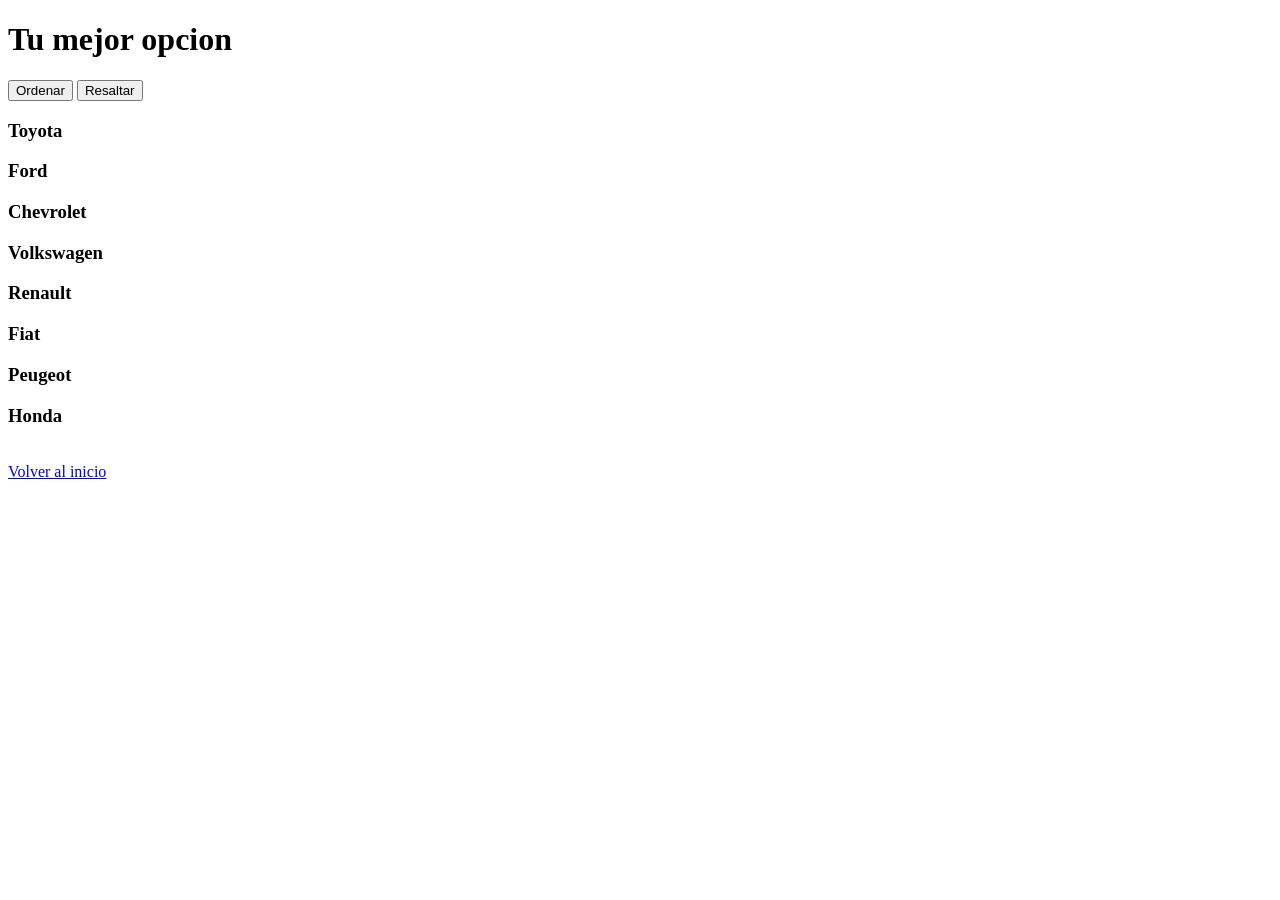
==== flexbox.html @ 37fbec6a "se agrego flexbox.html con su js" ====
<!DOCTYPE html>
<html lang="es">
<head>
    <meta charset="UTF-8">
    <title>Ejercicio Flexbox</title>
</head>
<body>

    <h1>Tu mejor opcion</h1>

    <button id="btnOrdenar">Ordenar</button>
    <button id="btnResaltar">Resaltar</button>

    <div id="contenedor"></div>

    <br>

    <a href="index.html">Volver al inicio</a>

    <script src="flexbox.js"></script>

</body>
</html>
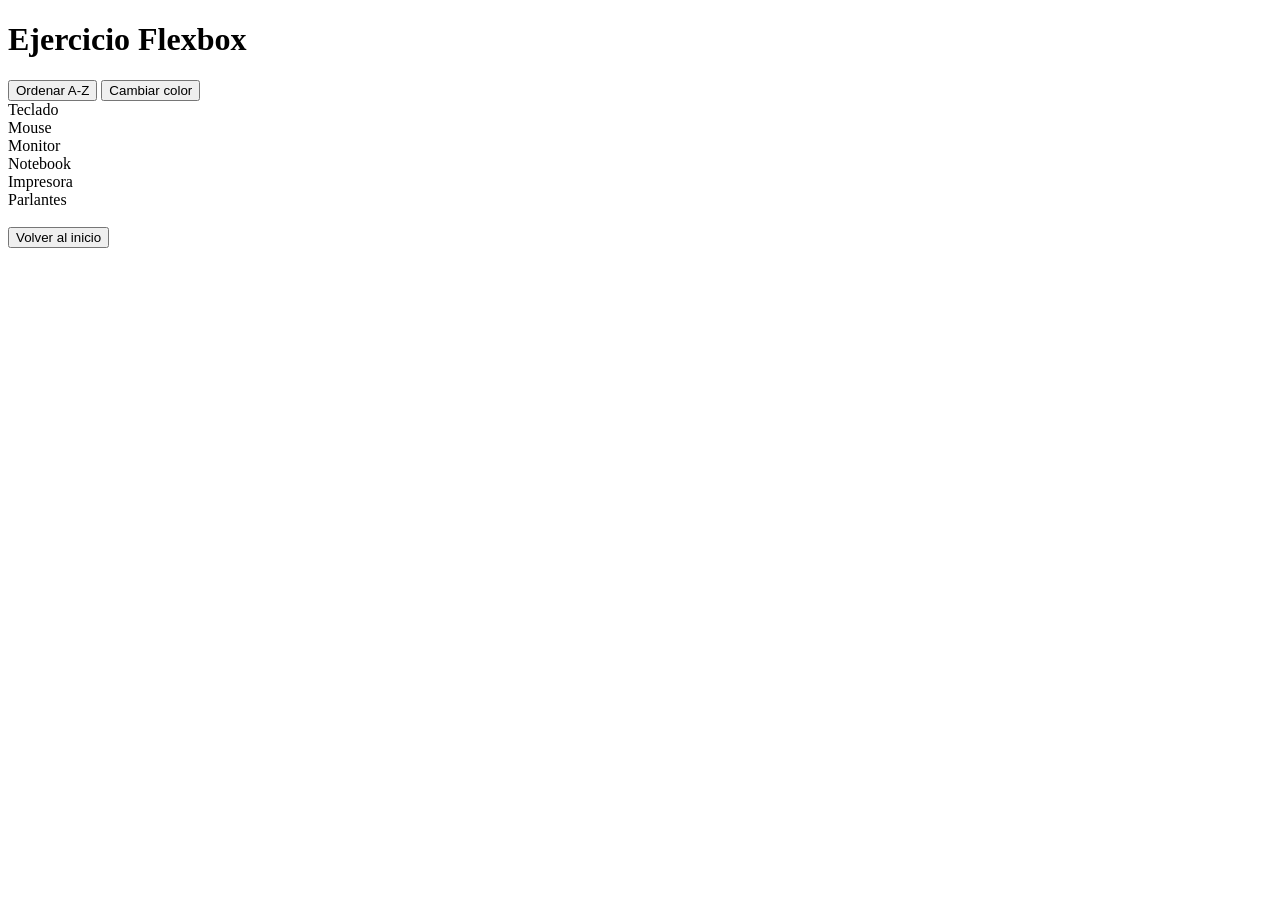
==== commit 492f05dc: "se mejoro el .j de flexbox" ====
--- a/flexbox.html
+++ b/flexbox.html
@@ -2,22 +2,24 @@
 <html lang="es">
 <head>
     <meta charset="UTF-8">
-    <title>Ejercicio Flexbox</title>
+    <title>Flexbox</title>
+
+    <link rel="stylesheet" href="estilos.css">
 </head>
 <body>
 
-    <h1>Tu mejor opcion</h1>
+    <h1>Ejercicio Flexbox</h1>
+    <button onclick="ordenarTarjetas()">Ordenar A-Z</button>
+    <button onclick="cambiarColor()">Cambiar color</button>
 
-    <button id="btnOrdenar">Ordenar</button>
-    <button id="btnResaltar">Resaltar</button>
-
-    <div id="contenedor"></div>
+    <div id="contenedor" class="contenedor"></div>
 
     <br>
 
-    <a href="index.html">Volver al inicio</a>
+    <a href="/">
+        <button>Volver al inicio</button>
+    </a>
 
     <script src="flexbox.js"></script>
-
 </body>
 </html>
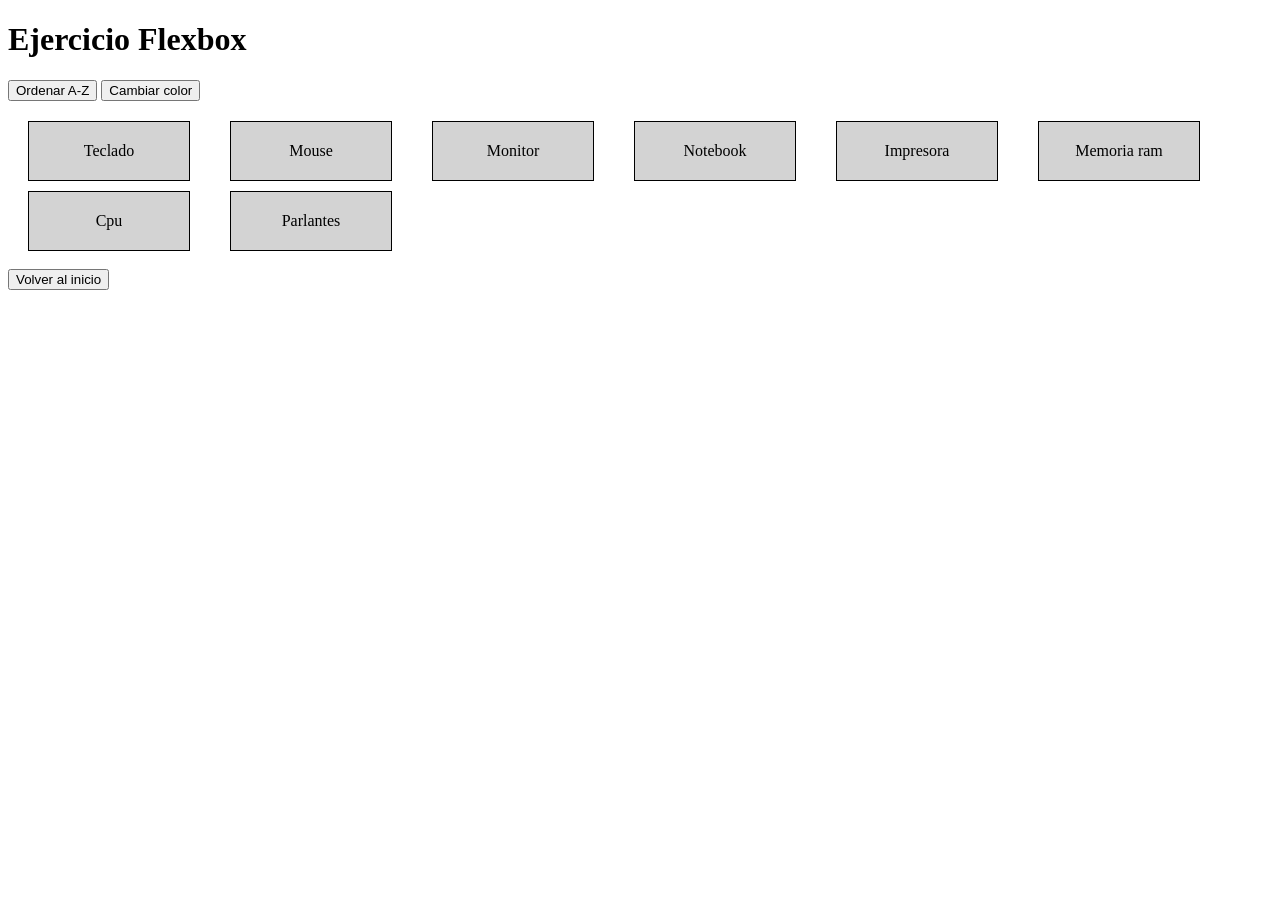
==== commit 5c430b92: "se agrego la funcion para ordenar y desordenar del mismo boton" ====
--- a/flexbox.html
+++ b/flexbox.html
@@ -3,23 +3,26 @@
 <head>
     <meta charset="UTF-8">
     <title>Flexbox</title>
-
+    
     <link rel="stylesheet" href="estilos.css">
 </head>
 <body>
 
     <h1>Ejercicio Flexbox</h1>
+    
+  
     <button onclick="ordenarTarjetas()">Ordenar A-Z</button>
     <button onclick="cambiarColor()">Cambiar color</button>
 
     <div id="contenedor" class="contenedor"></div>
-
+    
     <br>
 
     <a href="/">
-        <button>Volver al inicio</button>
-    </a>
+    <button>Volver al inicio</button>
+</a>
 
-    <script src="flexbox.js"></script>
+<script src="flexbox.js"></script>
+
 </body>
 </html>
--- a/estilos.css
+++ b/estilos.css
@@ -0,0 +1,61 @@
+.contenedor {
+    display: flex;
+    gap: 10px;
+    flex-wrap: wrap;
+    margin-top: 20px;
+}
+
+
+.tarjeta {
+    width: 120px;
+    padding: 20px;
+    border: 1px solid black;
+    text-align: center;
+    background-color: lightgray;
+    margin-right: 10px;
+     margin-left: 20px;
+}
+
+
+.Tarjeta {
+    background-color: beige;
+}
+
+
+table {
+    border-collapse: collapse; 
+    margin-top: 40px;          
+    width: auto;               
+}
+
+
+th, td {
+    border: 2px solid black;   
+    padding: 15px 25px;        
+    text-align: center;
+}
+
+
+
+
+table {
+    border-collapse: separate; 
+    border-spacing: 15px 0px;
+   
+    border: none;
+    background: transparent;
+}
+
+tr {
+    
+    border: none;
+    background: transparent;
+}
+
+th, td {
+    border: 2px solid black;
+    padding: 20px;
+    text-align: center;
+}
+
+
